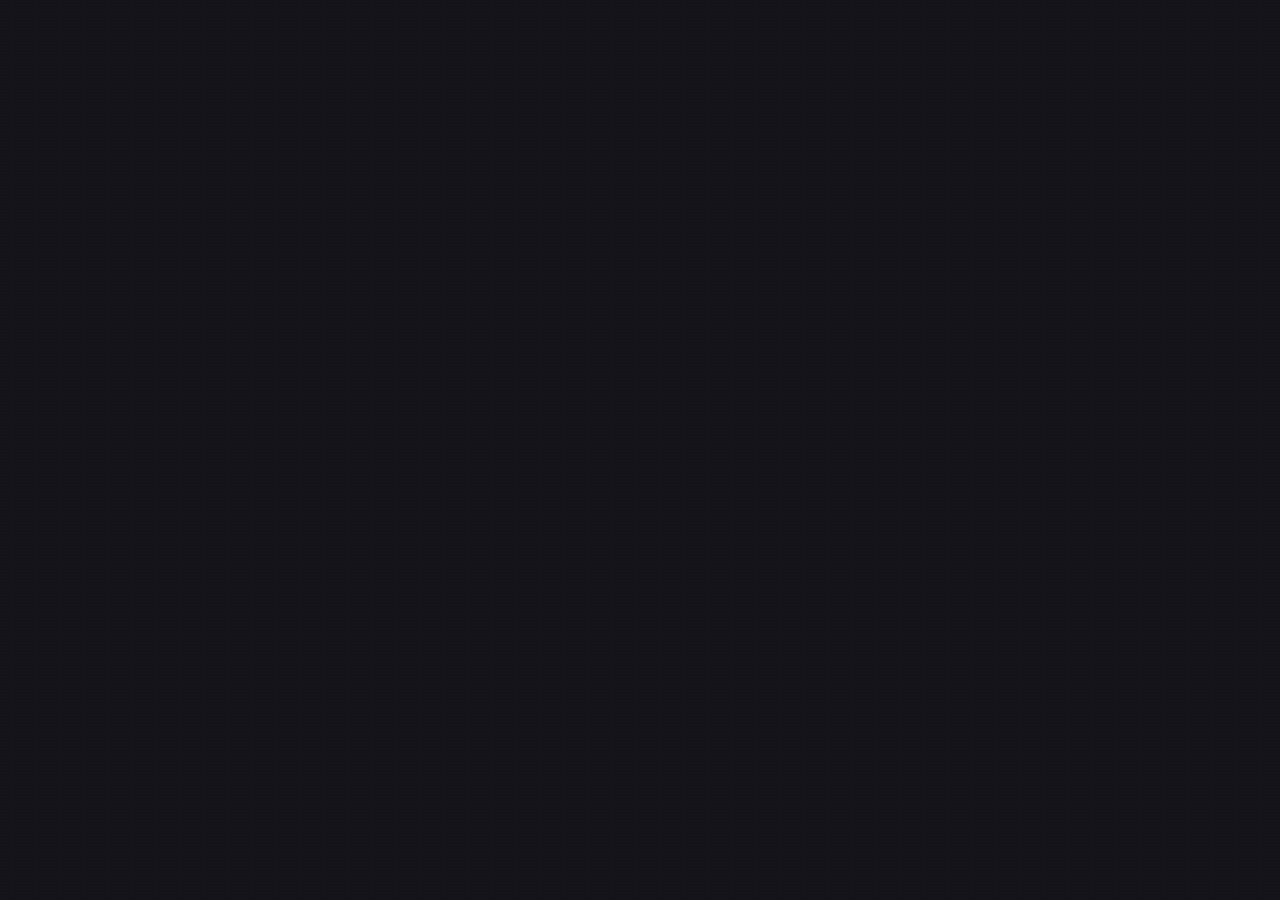
==== Roadmap.html @ 6fb36785 "Initial roadmap copy" ====
<!doctype html>
<html lang="en" data-theme="dark">
<head>
  <meta charset="utf-8" />
  <meta name="viewport" content="width=device-width, initial-scale=1" />
  <title>The Agent Engineer · Roadmap</title>

  <link rel="preconnect" href="https://fonts.googleapis.com" />
  <link rel="preconnect" href="https://fonts.gstatic.com" crossorigin />
  <link href="https://fonts.googleapis.com/css2?family=Inter+Tight:wght@300;400;500;600&family=Instrument+Serif:ital@0;1&family=JetBrains+Mono:wght@400;500&display=swap" rel="stylesheet" />

  <script>
    (() => {
      const theme = localStorage.getItem('roadmap-theme') || 'dark';
      document.documentElement.dataset.theme = theme;
    })();
  </script>
  <link rel="stylesheet" href="styles.css?v=4" />
</head>
<body>
  <div id="root"></div>

  <script src="https://unpkg.com/react@18.3.1/umd/react.development.js" integrity="sha384-hD6/rw4ppMLGNu3tX5cjIb+uRZ7UkRJ6BPkLpg4hAu/6onKUg4lLsHAs9EBPT82L" crossorigin="anonymous"></script>
  <script src="https://unpkg.com/react-dom@18.3.1/umd/react-dom.development.js" integrity="sha384-u6aeetuaXnQ38mYT8rp6sbXaQe3NL9t+IBXmnYxwkUI2Hw4bsp2Wvmx4yRQF1uAm" crossorigin="anonymous"></script>
  <script src="https://unpkg.com/@babel/standalone@7.29.0/babel.min.js" integrity="sha384-m08KidiNqLdpJqLq95G/LEi8Qvjl/xUYll3QILypMoQ65QorJ9Lvtp2RXYGBFj1y" crossorigin="anonymous"></script>

  <script src="data.js"></script>
  <script type="text/babel" src="app.jsx"></script>
</body>
</html>
---- styles.css ----
:root {
  --bg: #f4f1ec;
  --bg-elev: #ebe6dd;
  --bg-card: #ffffff;
  --bg-deep: #1a1814;
  --line: rgba(28, 24, 20, 0.10);
  --line-strong: rgba(28, 24, 20, 0.22);
  --fg: #1a1814;
  --fg-dim: rgba(26, 24, 20, 0.74);
  --fg-faint: rgba(26, 24, 20, 0.5);
  --accent: oklch(0.55 0.15 30);
  --c-teal-deep: #0d4c5c;
  --c-teal: #2da6b3;
  --c-purple: #6b4d80;
  --c-pink: #e85a7a;
  --c-amber: #d18a2a;
  --c-emerald: #5a8d76;
  --c-indigo: #3a4f7a;
  --c-rust: #c2533c;
  --c-mustard: #c89234;
  --grain-opacity: 0.025;
  --radius: 16px;
  --radius-lg: 22px;
  --ease: cubic-bezier(0.22, 1, 0.36, 1);
  --ease-out: cubic-bezier(0.16, 1, 0.3, 1);
}

[data-theme="dark"] {
  --bg: #14131a;
  --bg-elev: #1c1b25;
  --bg-card: #1e1d28;
  --bg-deep: #0a0910;
  --line: rgba(255, 255, 255, 0.10);
  --line-strong: rgba(255, 255, 255, 0.22);
  --fg: #f0ece4;
  --fg-dim: rgba(240, 236, 228, 0.78);
  --fg-faint: rgba(240, 236, 228, 0.52);
  --c-teal-deep: #166678;
  --c-teal: #3ec0cf;
  --c-purple: #8865a3;
  --c-pink: #ff6f8e;
  --c-amber: #e3a142;
  --c-emerald: #6fa68b;
  --c-indigo: #5772a8;
  --c-rust: #e0664c;
  --c-mustard: #dba84a;
  --grain-opacity: 0.04;
}

* { box-sizing: border-box; margin: 0; padding: 0; }

html {
  font-size: 17px;
  scroll-padding-top: 72px;
  transition: background 320ms var(--ease), color 320ms var(--ease);
}
@media (max-width: 700px) { html { font-size: 16px; scroll-padding-top: 56px; } }

html, body {
  background: var(--bg);
  color: var(--fg);
  font-family: 'Inter Tight', -apple-system, BlinkMacSystemFont, system-ui, sans-serif;
  -webkit-font-smoothing: antialiased;
  -moz-osx-font-smoothing: grayscale;
  line-height: 1.55;
}
body { overflow-x: clip; }

:where(button, a):focus-visible {
  outline: 2px solid var(--c-rust);
  outline-offset: 3px;
  border-radius: 4px;
}

.skip-link {
  position: absolute;
  top: -100px; left: 12px;
  background: var(--fg); color: var(--bg);
  padding: 10px 16px;
  border-radius: 8px;
  font-family: 'JetBrains Mono', monospace;
  font-size: 12px; letter-spacing: 0.12em; text-transform: uppercase;
  z-index: 1000;
  transition: top 200ms var(--ease);
  text-decoration: none;
}
.skip-link:focus { top: 12px; }

body::before {
  content: '';
  position: fixed; inset: 0;
  pointer-events: none;
  background-image: radial-gradient(rgba(255,255,255,var(--grain-opacity)) 1px, transparent 1px);
  background-size: 3px 3px;
  z-index: 1;
  opacity: 0.5;
  transform: translateZ(0);
}
[data-theme="light"] body::before {
  background-image: radial-gradient(rgba(26,24,20,0.025) 1px, transparent 1px);
}

::selection { background: var(--c-rust); color: #fff; }
.mono { font-family: 'JetBrains Mono', ui-monospace, monospace; }

/* ============ NAV ============ */
.nav {
  position: fixed; top: 0; left: 0; right: 0;
  padding: 18px 36px;
  display: flex; justify-content: space-between; align-items: center;
  z-index: 50;
  pointer-events: none;
  background: linear-gradient(180deg, color-mix(in srgb, var(--bg) 96%, transparent) 40%, color-mix(in srgb, var(--bg) 70%, transparent) 80%, transparent);
}
.nav > * { pointer-events: auto; }
.nav__brand {
  font-family: 'JetBrains Mono', monospace;
  font-size: 11px; letter-spacing: 0.18em; text-transform: uppercase;
  color: var(--fg-dim);
  display: flex; align-items: center; gap: 12px;
}
.nav__brand-mark {
  width: 26px; height: 26px;
  border-radius: 8px;
  background: linear-gradient(135deg, var(--c-rust), var(--c-amber), var(--c-purple));
  display: inline-flex; align-items: center; justify-content: center;
  color: #fff; font-weight: 600; font-size: 12px;
  font-family: 'Inter Tight', sans-serif; letter-spacing: 0;
}
.nav__brand b { color: var(--fg); font-weight: 600; }
.nav__right { display: flex; align-items: center; gap: 24px; }
.nav__meta {
  font-family: 'JetBrains Mono', monospace;
  font-size: 11px; letter-spacing: 0.12em;
  color: var(--fg-faint);
  display: flex; gap: 20px;
}
.nav__meta b { color: var(--fg-dim); font-weight: 600; }

/* Search trigger in nav */
.search-trigger {
  display: inline-flex; align-items: center; gap: 8px;
  height: 30px;
  padding: 0 8px 0 12px;
  background: var(--bg-elev);
  border: 1px solid var(--line-strong);
  border-radius: 999px;
  color: var(--fg-dim);
  font-family: 'Inter Tight', sans-serif;
  font-size: 12px;
  cursor: pointer;
  transition: border-color 200ms var(--ease), color 200ms var(--ease), background 200ms var(--ease);
}
.search-trigger svg { opacity: 0.8; }
.search-trigger kbd {
  font-family: 'JetBrains Mono', monospace;
  font-size: 10px;
  padding: 2px 6px;
  background: color-mix(in srgb, var(--fg) 8%, transparent);
  border: 1px solid var(--line);
  border-radius: 4px;
  color: var(--fg-dim);
}
@media (hover: hover) {
  .search-trigger:hover {
    color: var(--fg);
    border-color: color-mix(in srgb, var(--fg) 30%, transparent);
    background: var(--bg-card);
  }
}
@media (max-width: 700px) {
  .search-trigger { padding: 0 10px; gap: 0; height: 32px; }
  .search-trigger span, .search-trigger kbd { display: none; }
}

/* Theme toggle */
.theme-toggle {
  background: transparent; border: none; cursor: pointer;
  padding: 0;
}
.theme-toggle__track {
  display: inline-flex; align-items: center;
  width: 56px; height: 28px;
  background: var(--bg-elev);
  border: 1px solid var(--line-strong);
  border-radius: 999px;
  padding: 2px;
  transition: background 280ms var(--ease);
  position: relative;
}
.theme-toggle__thumb {
  width: 22px; height: 22px;
  border-radius: 50%;
  background: var(--c-rust);
  color: #fff;
  display: inline-flex; align-items: center; justify-content: center;
  font-size: 12px;
  transition: transform 360ms var(--ease), background 280ms var(--ease);
  box-shadow: 0 2px 6px rgba(0,0,0,0.18);
}
[data-theme="dark"] .theme-toggle__thumb {
  transform: translateX(28px);
  background: var(--c-amber);
}

/* ============ HERO ============ */
.hero {
  min-height: 100vh;
  padding: 120px 8vw 80px;
  display: flex; flex-direction: column; justify-content: center;
  position: relative; overflow: hidden;
}
.hero__eyebrow {
  font-family: 'JetBrains Mono', monospace;
  font-size: 12px; letter-spacing: 0.22em; text-transform: uppercase;
  color: var(--c-rust);
  display: inline-flex; align-items: center; gap: 14px;
  margin-bottom: 28px;
  padding: 8px 16px;
  border: 1px solid var(--c-rust);
  border-radius: 999px;
  background: color-mix(in srgb, var(--c-rust) 8%, transparent);
  width: max-content;
  opacity: 0; transform: translateY(20px);
  animation: rise 1s var(--ease-out) 0.1s forwards;
}
.hero__eyebrow-dot {
  width: 6px; height: 6px; border-radius: 50%;
  background: var(--c-rust);
  animation: pulse 2s ease-in-out infinite;
}
@keyframes pulse {
  0%, 100% { box-shadow: 0 0 0 0 color-mix(in srgb, var(--c-rust) 50%, transparent); }
  50% { box-shadow: 0 0 0 8px transparent; }
}
.hero__title {
  font-size: clamp(48px, 7.8vw, 116px);
  font-weight: 600;
  line-height: 0.98;
  letter-spacing: -0.045em;
  max-width: 20ch;
  opacity: 0; transform: translateY(28px);
  animation: rise 1.1s var(--ease-out) 0.2s forwards;
}
.hero__title em {
  font-style: italic;
  font-family: 'Instrument Serif', serif;
  font-weight: 400;
}
.hero__title-100x {
  display: inline-block;
  font-family: 'Instrument Serif', serif;
  font-style: italic; font-weight: 400;
  background: linear-gradient(120deg, var(--c-pink), var(--c-rust), var(--c-amber));
  -webkit-background-clip: text; background-clip: text;
  color: transparent;
}
.hero__sub {
  margin-top: 36px;
  max-width: 60ch;
  font-size: 19px; line-height: 1.55;
  color: var(--fg-dim);
  opacity: 0; transform: translateY(20px);
  animation: rise 1s var(--ease-out) 0.4s forwards;
}
.hero__sub em { font-style: italic; color: var(--fg); }
.hero__actions {
  margin-top: 34px;
  opacity: 0; transform: translateY(20px);
  animation: rise 1s var(--ease-out) 0.48s forwards;
}
.hero__cta {
  display: inline-flex;
  align-items: center;
  gap: 12px;
  padding: 15px 20px 15px 22px;
  border-radius: 999px;
  border: 1px solid color-mix(in srgb, var(--fg) 18%, transparent);
  background: var(--fg);
  color: var(--bg);
  font-family: 'JetBrains Mono', monospace;
  font-size: 11px;
  font-weight: 500;
  letter-spacing: 0.14em;
  text-transform: uppercase;
  cursor: pointer;
  transition: transform 280ms var(--ease), background 280ms var(--ease), color 280ms var(--ease), border-color 280ms var(--ease);
}
.hero__cta span {
  display: inline-flex;
  align-items: center;
  justify-content: center;
  width: 22px; height: 22px;
  border-radius: 50%;
  background: color-mix(in srgb, var(--bg) 14%, transparent);
  font-family: 'Inter Tight', sans-serif;
  font-size: 14px;
  letter-spacing: 0;
}
.hero__cta:focus-visible {
  outline: 2px solid var(--c-rust);
  outline-offset: 4px;
}
.hero__stats {
  margin-top: 56px;
  display: grid; grid-template-columns: repeat(4, auto);
  gap: 56px;
  opacity: 0; transform: translateY(20px);
  animation: rise 1s var(--ease-out) 0.55s forwards;
}
.hero__stat-num {
  font-size: 56px; font-weight: 400; letter-spacing: -0.03em;
  font-family: 'Instrument Serif', serif;
  background: linear-gradient(135deg, var(--c-rust), var(--c-amber));
  -webkit-background-clip: text; background-clip: text; color: transparent;
}
.hero__stat-label {
  margin-top: 4px;
  font-family: 'JetBrains Mono', monospace;
  font-size: 11px; letter-spacing: 0.16em; text-transform: uppercase;
  color: var(--fg-faint);
}

@keyframes rise { to { opacity: 1; transform: translateY(0); } }

.hero__blob,
.hero__blob-2,
.hero__blob-3 {
  position: absolute;
  pointer-events: none;
  z-index: 0;
  transform: translateZ(0);
  will-change: transform;
}
.hero__blob {
  width: 60vw; height: 60vw; max-width: 900px;
  right: -10vw; top: 0;
  background: radial-gradient(closest-side, color-mix(in srgb, var(--c-amber) 38%, transparent), transparent 70%);
}
.hero__blob-2 {
  width: 50vw; height: 50vw; max-width: 700px;
  left: -15vw; bottom: -10vh;
  background: radial-gradient(closest-side, color-mix(in srgb, var(--c-rust) 20%, transparent), transparent 70%);
}
.hero__blob-3 {
  width: 40vw; height: 40vw;
  right: 20vw; bottom: 0;
  background: radial-gradient(closest-side, color-mix(in srgb, var(--c-purple) 18%, transparent), transparent 70%);
}
.hero > *:not([class*="blob"]) { position: relative; z-index: 2; }

/* ============ AGENDA ============ */
.agenda {
  padding: 80px 8vw 120px;
  position: relative; z-index: 2;
  scroll-margin-top: 88px;
}
.agenda__head {
  display: flex; justify-content: space-between; align-items: end;
  margin-bottom: 48px;
  flex-wrap: wrap; gap: 24px;
}
.agenda__title {
  font-size: clamp(36px, 4.4vw, 56px);
  font-weight: 500;
  letter-spacing: -0.035em;
  line-height: 1.05;
}
.agenda__title em {
  font-family: 'Instrument Serif', serif;
  font-style: italic; font-weight: 400;
  color: var(--c-rust);
}
.agenda__sub {
  font-family: 'Instrument Serif', serif;
  font-size: 18px; font-style: italic;
  color: var(--fg-dim);
  max-width: 36ch; line-height: 1.5;
}

.agenda__grid {
  display: grid;
  gap: 16px;
}
.agenda__grid--phases { grid-template-columns: repeat(5, 1fr); }
.agenda__grid--projects { grid-template-columns: repeat(3, 1fr); }

.agenda__projects-head {
  margin: 56px 0 24px;
  display: flex; align-items: center; gap: 16px;
}
.agenda__projects-label {
  font-family: 'JetBrains Mono', monospace;
  font-size: 11px; letter-spacing: 0.2em; text-transform: uppercase;
  color: var(--c-rust);
}
.agenda__projects-line {
  flex: 1; height: 1px;
  background: linear-gradient(90deg, var(--c-rust), transparent);
}

.agenda__tile {
  background: var(--c-teal-deep);
  color: #fff;
  padding: 24px 22px 28px;
  border-radius: 16px;
  min-height: 200px;
  display: flex; flex-direction: column;
  position: relative; cursor: pointer;
  transition: transform 500ms var(--ease), box-shadow 500ms var(--ease);
  overflow: hidden;
  text-align: left;
  border: none;
  font-family: inherit;
  appearance: none;
}
.agenda__tile-glow {
  position: absolute; inset: 0;
  background: radial-gradient(circle at var(--mx, 50%) var(--my, 50%), rgba(255,255,255,0.18), transparent 50%);
  opacity: 0;
  transition: opacity 400ms var(--ease);
  pointer-events: none;
}
@media (hover: hover) {
  .agenda__tile:hover {
    transform: translateY(-8px) scale(1.02);
    box-shadow: 0 28px 60px -20px rgba(26,24,20,0.45);
  }
  .agenda__tile:hover .agenda__tile-glow { opacity: 1; }
  .agenda__tile:hover .agenda__tile-arrow { opacity: 1; transform: translate(0, 0); }
  .capstone:hover { transform: translateY(-4px); }
  .dock__node:hover {
    transform: translateY(-6px);
    background: color-mix(in srgb, var(--phase-color) 12%, var(--bg-card));
    box-shadow: 0 10px 24px -18px var(--phase-color), inset 0 0 0 1px color-mix(in srgb, var(--phase-color) 28%, transparent);
  }
  .dock__node:hover .dock__node-tooltip { opacity: 1; }
  .hero__cta:hover {
    transform: translateY(-3px);
    background: var(--c-rust); color: #fff; border-color: var(--c-rust);
  }
  .instructor__social:hover {
    transform: translateY(-3px);
    background: var(--fg); color: var(--bg); border-color: var(--fg);
  }
}
.agenda__tile:focus-visible {
  outline: 2px solid #fff;
  outline-offset: 4px;
  box-shadow: 0 0 0 5px color-mix(in srgb, var(--fg) 26%, transparent);
}
.agenda__tile-num {
  font-family: 'Inter Tight', sans-serif;
  font-size: 32px;
  font-weight: 300;
  letter-spacing: -0.02em;
  opacity: 0.9;
  margin-bottom: auto;
}
.agenda__tile-title {
  font-size: 16px;
  font-weight: 500;
  line-height: 1.3;
  letter-spacing: -0.01em;
  margin-top: 32px;
  position: relative; z-index: 1;
}
.agenda__tile-weeks {
  font-family: 'JetBrains Mono', monospace;
  font-size: 11px; letter-spacing: 0.1em;
  opacity: 0.85;
  margin-top: 10px;
  position: relative; z-index: 1;
}
.agenda__tile-arrow {
  position: absolute; top: 22px; right: 22px;
  font-size: 18px;
  opacity: 0;
  transform: translate(-6px, 6px);
  transition: opacity 360ms var(--ease), transform 360ms var(--ease);
}
.agenda__tile.is-capstone {
  background: var(--c-pink);
  border: none;
  color: #fff;
  min-height: 180px;
}
.agenda__tile.is-capstone[data-color="mustard"] { background: var(--c-mustard); }
.agenda__tile.is-capstone[data-color="teal-deep"] { background: var(--c-teal-deep); }
.agenda__tile-cap-label {
  font-family: 'JetBrains Mono', monospace;
  font-size: 10px; letter-spacing: 0.18em; text-transform: uppercase;
  color: #fff;
  background: rgba(0,0,0,0.22);
  padding: 4px 10px;
  border-radius: 4px;
  align-self: flex-start;
  margin-bottom: auto;
}
.agenda__tile.is-capstone .agenda__tile-domain {
  font-family: 'Instrument Serif', serif;
  font-style: italic;
  font-size: 13px;
  color: rgba(255,255,255,0.78);
  margin-top: 6px;
  line-height: 1.4;
  position: relative; z-index: 1;
}
.agenda__tile[data-color="teal-deep"] { background: var(--c-teal-deep); }
.agenda__tile[data-color="teal"] { background: var(--c-teal); }
.agenda__tile[data-color="purple"] { background: var(--c-purple); }
.agenda__tile[data-color="pink"] { background: var(--c-pink); }
.agenda__tile[data-color="amber"] { background: var(--c-amber); }
.agenda__tile[data-color="emerald"] { background: var(--c-emerald); }
.agenda__tile[data-color="indigo"] { background: var(--c-indigo); }
.agenda__tile[data-color="rust"] { background: var(--c-rust); }
.agenda__tile[data-color="mustard"] { background: var(--c-mustard); }

/* ============ INSTRUCTOR ============ */
.instructor { padding: 0 8vw 100px; position: relative; z-index: 2; }
.instructor__card {
  display: grid;
  grid-template-columns: 280px 1fr auto;
  gap: 48px; align-items: center;
  padding: 40px;
  background: var(--bg-card);
  border-radius: var(--radius-lg);
  border: 1px solid var(--line);
  box-shadow: 0 24px 60px -30px rgba(0,0,0,0.18);
  position: relative; overflow: hidden;
}
.instructor__card::before {
  content: ''; position: absolute; left: 0; top: 0; bottom: 0; width: 6px;
  background: linear-gradient(to bottom, var(--c-rust), var(--c-amber), var(--c-purple), var(--c-teal));
}
.instructor__photo {
  width: 252px; height: 448px; border-radius: 14px;
  position: relative; overflow: hidden;
  background: var(--bg-elev);
  box-shadow: 0 18px 36px -24px rgba(0,0,0,0.5);
}
.instructor__photo img {
  width: 100%; height: 100%;
  object-fit: contain;
  object-position: center;
  display: block;
}
.instructor__label {
  font-family: 'JetBrains Mono', monospace;
  font-size: 10px; letter-spacing: 0.2em; text-transform: uppercase;
  color: var(--c-rust);
  margin-bottom: 12px;
  display: flex; align-items: center; gap: 10px;
}
.instructor__label::before { content: ''; width: 24px; height: 1px; background: var(--c-rust); }
.instructor__name {
  font-size: 36px; font-weight: 500; letter-spacing: -0.025em;
  margin-bottom: 6px;
}
.instructor__role {
  font-family: 'Instrument Serif', serif; font-style: italic;
  font-size: 18px; color: var(--fg-dim); margin-bottom: 16px;
}
.instructor__bio { font-size: 16px; line-height: 1.65; color: var(--fg-dim); max-width: 62ch; }
.instructor__bio span {
  color: var(--fg);
  font-weight: 500;
  background: linear-gradient(120deg, color-mix(in srgb, var(--c-pink) 24%, transparent), color-mix(in srgb, var(--c-amber) 20%, transparent));
  border-radius: 5px;
  padding: 0 4px;
  box-decoration-break: clone;
  -webkit-box-decoration-break: clone;
}
.instructor__chips { display: flex; flex-wrap: wrap; gap: 6px; margin-top: 18px; }
.instructor__chip {
  font-family: 'JetBrains Mono', monospace;
  font-size: 10px; padding: 5px 11px;
  border-radius: 999px; border: 1px solid var(--line-strong);
  color: var(--fg-dim); background: var(--bg);
}
.instructor__cta {
  display: flex;
  flex-direction: column;
  align-items: flex-end;
  gap: 12px;
  min-width: 156px;
}
.instructor__connect-label {
  font-family: 'JetBrains Mono', monospace;
  font-size: 10px;
  letter-spacing: 0.18em;
  text-transform: uppercase;
  color: var(--fg-faint);
  white-space: nowrap;
}
.instructor__socials {
  display: flex;
  gap: 10px;
}
.instructor__social {
  width: 44px; height: 44px;
  border-radius: 999px;
  display: inline-flex;
  align-items: center;
  justify-content: center;
  color: var(--fg);
  background: var(--bg);
  border: 1px solid var(--line-strong);
  text-decoration: none;
  transition: transform 280ms var(--ease), background 280ms var(--ease), color 280ms var(--ease), border-color 280ms var(--ease);
}
.instructor__social svg {
  width: 20px; height: 20px;
  fill: currentColor;
}
.instructor__social:focus-visible {
  outline: 2px solid var(--c-rust);
  outline-offset: 3px;
}

/* ============ DOCK ============ */
.dock {
  position: fixed;
  left: 50%; bottom: 34px;
  transform: translateX(-50%) translateY(140%);
  z-index: 60;
  width: min(76vw, 920px);
  padding: 0;
  display: flex; align-items: center; justify-content: space-between; gap: 8px;
  transition: transform 600ms var(--ease);
}
.dock.visible { transform: translateX(-50%) translateY(0); }
.dock__progress {
  position: absolute;
  left: 22px; right: 22px; top: 50%;
  height: 2px;
  background: color-mix(in srgb, var(--fg) 18%, transparent);
  border-radius: 2px;
  transform: translateY(-50%);
  z-index: 0;
  pointer-events: none;
}
.dock__progress-fill {
  height: 100%;
  background: linear-gradient(90deg, var(--c-rust), var(--c-amber), var(--c-purple));
  width: 0%;
  border-radius: inherit;
  will-change: width;
}
.dock__progress-dot {
  position: absolute;
  top: 50%;
  width: 12px; height: 12px;
  border-radius: 50%;
  background: var(--c-amber);
  box-shadow: 0 0 0 5px color-mix(in srgb, var(--c-amber) 20%, transparent), 0 0 22px color-mix(in srgb, var(--c-amber) 60%, transparent);
  transform: translate(-50%, -50%);
  will-change: left;
}
.dock__node {
  position: relative;
  width: 46px; height: 46px;
  border-radius: 50%;
  border: 1px solid color-mix(in srgb, currentColor 36%, transparent);
  cursor: pointer;
  display: flex; align-items: center; justify-content: center;
  font-family: 'JetBrains Mono', monospace;
  font-size: 11px; font-weight: 600;
  color: var(--phase-color, var(--c-teal-deep));
  transition: transform 320ms var(--ease), color 320ms var(--ease), background 320ms var(--ease), box-shadow 320ms var(--ease), opacity 320ms var(--ease);
  flex-shrink: 0;
  background: color-mix(in srgb, var(--bg-card) 88%, transparent);
  box-shadow: inset 0 0 0 1px color-mix(in srgb, var(--bg-card) 40%, transparent);
  z-index: 1;
}
.dock__node[data-color="teal-deep"] { --phase-color: var(--c-teal-deep); }
.dock__node[data-color="teal"] { --phase-color: var(--c-teal); }
.dock__node[data-color="purple"] { --phase-color: var(--c-purple); }
.dock__node[data-color="pink"] { --phase-color: var(--c-pink); }
.dock__node[data-color="amber"] { --phase-color: var(--c-amber); }
.dock__node[data-color="emerald"] { --phase-color: var(--c-emerald); }
.dock__node[data-color="indigo"] { --phase-color: var(--c-indigo); }
.dock__node[data-color="rust"] { --phase-color: var(--c-rust); }
.dock__node[data-color="mustard"] { --phase-color: var(--c-mustard); }

.dock__node.active {
  color: #fff;
  background: var(--phase-color);
  transform: translateY(-8px) scale(1.12);
  box-shadow: 0 18px 34px -18px var(--phase-color), 0 0 0 5px color-mix(in srgb, var(--phase-color) 18%, transparent);
  border-color: transparent;
}
.dock__node.passed {
  opacity: 0.62;
  background: color-mix(in srgb, var(--phase-color) 10%, var(--bg-card));
}
.dock__node-tooltip {
  position: absolute; bottom: calc(100% + 12px);
  left: 50%; transform: translateX(-50%);
  background: var(--fg); color: var(--bg);
  font-family: 'Inter Tight', sans-serif;
  font-size: 11px; font-weight: 500;
  padding: 6px 10px;
  border-radius: 8px;
  white-space: nowrap;
  pointer-events: none;
  opacity: 0;
  transition: opacity 200ms var(--ease);
  letter-spacing: 0;
}
.dock__node-tooltip::after {
  content: ''; position: absolute;
  top: 100%; left: 50%; transform: translateX(-50%);
  border: 4px solid transparent;
  border-top-color: var(--fg);
}

/* ============ PHASES ============ */
.phases { padding: 0 8vw 12vh; position: relative; z-index: 2; }
.phase {
  padding: 9vh 0 9vh;
  border-top: 1px solid var(--line);
  position: relative;
  display: grid;
  grid-template-columns: minmax(280px, 340px) 1fr;
  gap: 80px;
  scroll-margin-top: 56px;
  content-visibility: auto;
  contain-intrinsic-size: 1px 900px;
}
.phase:first-of-type { border-top: none; padding-top: 6vh; }
.phase__index {
  position: sticky; top: 88px;
  align-self: start; height: max-content;
  padding-top: 4px;
  contain: layout style;
}
.phase__num-prefix {
  display: inline-block;
  font-family: 'JetBrains Mono', monospace;
  font-size: 11px; letter-spacing: 0.22em; text-transform: uppercase;
  color: #fff; background: var(--c-rust);
  padding: 5px 10px; border-radius: 4px;
  margin-bottom: 14px;
}
.phase__num-prefix[data-color="teal-deep"] { background: var(--c-teal-deep); }
.phase__num-prefix[data-color="teal"] { background: var(--c-teal); }
.phase__num-prefix[data-color="purple"] { background: var(--c-purple); }
.phase__num-prefix[data-color="pink"] { background: var(--c-pink); }
.phase__num-prefix[data-color="amber"] { background: var(--c-amber); }
.phase__num-prefix[data-color="emerald"] { background: var(--c-emerald); }
.phase__num-prefix[data-color="indigo"] { background: var(--c-indigo); }
.phase__num-prefix[data-color="rust"] { background: var(--c-rust); }
.phase__num-prefix[data-color="mustard"] { background: var(--c-mustard); }

.phase__num {
  font-family: 'Inter Tight', sans-serif;
  font-weight: 200;
  font-size: 96px; line-height: 1;
  letter-spacing: -0.05em;
  color: var(--fg);
  display: block;
  font-feature-settings: 'tnum';
}
.phase__num-bar {
  width: 56px; height: 3px;
  border-radius: 3px;
  background: var(--c-rust);
  margin-top: 20px;
}
.phase__num-bar[data-color="teal-deep"] { background: var(--c-teal-deep); }
.phase__num-bar[data-color="teal"] { background: var(--c-teal); }
.phase__num-bar[data-color="purple"] { background: var(--c-purple); }
.phase__num-bar[data-color="pink"] { background: var(--c-pink); }
.phase__num-bar[data-color="amber"] { background: var(--c-amber); }
.phase__num-bar[data-color="emerald"] { background: var(--c-emerald); }
.phase__num-bar[data-color="indigo"] { background: var(--c-indigo); }
.phase__num-bar[data-color="rust"] { background: var(--c-rust); }
.phase__num-bar[data-color="mustard"] { background: var(--c-mustard); }

.phase__weeks-block {
  margin-top: 28px;
  padding: 22px 22px 20px;
  background: var(--bg-card);
  border: 1px solid var(--line);
  border-radius: 12px;
  border-left: 4px solid var(--c-rust);
}
.phase__weeks-block[data-color="teal-deep"] { border-left-color: var(--c-teal-deep); }
.phase__weeks-block[data-color="teal"] { border-left-color: var(--c-teal); }
.phase__weeks-block[data-color="purple"] { border-left-color: var(--c-purple); }
.phase__weeks-block[data-color="pink"] { border-left-color: var(--c-pink); }
.phase__weeks-block[data-color="amber"] { border-left-color: var(--c-amber); }
.phase__weeks-block[data-color="emerald"] { border-left-color: var(--c-emerald); }
.phase__weeks-block[data-color="indigo"] { border-left-color: var(--c-indigo); }
.phase__weeks-block[data-color="rust"] { border-left-color: var(--c-rust); }
.phase__weeks-block[data-color="mustard"] { border-left-color: var(--c-mustard); }

.phase__weeks-label {
  font-family: 'JetBrains Mono', monospace;
  font-size: 10px; letter-spacing: 0.18em; text-transform: uppercase;
  color: var(--fg-faint); margin-bottom: 6px;
}
.phase__weeks {
  font-family: 'Inter Tight', sans-serif;
  font-size: 34px; font-weight: 500;
  letter-spacing: -0.02em;
  color: var(--fg); line-height: 1.1;
}
.phase__weeks-detail {
  margin-top: 4px;
  font-family: 'Instrument Serif', serif;
  font-style: italic;
  font-size: 14px; color: var(--fg-dim);
}
.phase__diff {
  margin-top: 20px;
  padding-top: 16px;
  border-top: 1px solid var(--line);
  font-family: 'JetBrains Mono', monospace;
  font-size: 11px; letter-spacing: 0.14em; text-transform: uppercase;
  color: var(--fg-faint);
  display: grid;
  grid-template-columns: 1fr auto;
  align-items: center;
  gap: 10px 14px;
}
.phase__diff-score {
  color: var(--fg);
  font-size: 12px;
  letter-spacing: 0.08em;
}
.phase__diff-dots {
  grid-column: 1 / -1;
  display: inline-flex;
  gap: 7px;
}
.phase__diff-dot {
  width: 9px; height: 9px; border-radius: 50%;
  background: var(--line-strong);
}
.phase__diff-dot.on { background: var(--c-amber); }
.phase__diff-note {
  grid-column: 1 / -1;
  margin-top: 8px;
  font-family: 'Instrument Serif', serif;
  font-style: italic;
  font-size: 13px;
  color: var(--fg-dim);
  letter-spacing: 0;
  text-transform: none;
  line-height: 1.4;
}

.phase__capstone-pill {
  display: inline-flex; align-items: center; gap: 8px;
  margin-top: 22px; padding: 8px 14px;
  background: var(--c-pink); color: #fff;
  border-radius: 6px;
  font-family: 'JetBrains Mono', monospace;
  font-size: 10px; letter-spacing: 0.18em; text-transform: uppercase;
  font-weight: 500;
}
.phase__capstone-pill::before { content: '◆'; font-size: 8px; }

.phase__body { padding-top: 8px; min-width: 0; }
.phase__title {
  font-size: clamp(36px, 4.6vw, 60px);
  font-weight: 500;
  line-height: 1.05;
  letter-spacing: -0.035em;
  max-width: 16ch; color: var(--fg);
}
.phase__title-accent {
  display: inline-block;
  width: 12px; height: 12px;
  border-radius: 50%;
  background: var(--c-rust);
  margin-right: 14px;
  vertical-align: middle;
}
.phase__title-accent[data-color="teal-deep"] { background: var(--c-teal-deep); }
.phase__title-accent[data-color="teal"] { background: var(--c-teal); }
.phase__title-accent[data-color="purple"] { background: var(--c-purple); }
.phase__title-accent[data-color="pink"] { background: var(--c-pink); }
.phase__title-accent[data-color="amber"] { background: var(--c-amber); }
.phase__title-accent[data-color="emerald"] { background: var(--c-emerald); }
.phase__title-accent[data-color="indigo"] { background: var(--c-indigo); }
.phase__title-accent[data-color="rust"] { background: var(--c-rust); }
.phase__title-accent[data-color="mustard"] { background: var(--c-mustard); }

.phase__summary {
  margin-top: 24px;
  font-size: 18px; line-height: 1.55;
  color: var(--fg-dim); max-width: 56ch;
}

/* ============ TABBOX ============ */
.tabbox {
  margin-top: 48px;
  background: var(--bg-card);
  border: 1px solid var(--line);
  border-radius: var(--radius-lg);
  overflow: hidden;
  display: grid;
  grid-template-columns: 280px 1fr;
  min-height: 460px;
  box-shadow: 0 24px 60px -30px rgba(0,0,0,0.16);
}
.tabbox__tabs {
  background: var(--bg-elev);
  border-right: 1px solid var(--line);
  padding: 16px 0;
  display: flex; flex-direction: column;
}
.tabbox__tab {
  background: transparent; border: none;
  text-align: left; padding: 14px 22px;
  cursor: pointer;
  display: flex; align-items: center; gap: 12px;
  color: var(--fg-dim);
  transition: all 280ms var(--ease);
  position: relative;
  border-left: 3px solid transparent;
  font-family: inherit;
}
.tabbox__tab:hover { color: var(--fg); background: color-mix(in srgb, var(--fg) 4%, transparent); }
.tabbox__tab.active {
  color: var(--fg); background: var(--bg-card);
  border-left-color: var(--c-rust);
}
.tabbox__tab.active .tabbox__tab-num { color: var(--c-rust); }
.tabbox__tab-num {
  font-family: 'JetBrains Mono', monospace;
  font-size: 11px; font-weight: 500;
  color: var(--fg-faint);
  flex-shrink: 0; width: 28px;
  transition: color 280ms var(--ease);
}
.tabbox__tab-title { font-size: 15px; line-height: 1.35; font-weight: 450; }
.tabbox__tab.active .tabbox__tab-title { font-weight: 500; }

.tabbox__panel {
  padding: 36px 40px 40px;
  display: flex; flex-direction: column;
  position: relative; overflow: hidden;
}
.tabbox__panel-num {
  font-family: 'JetBrains Mono', monospace;
  font-size: 11px; letter-spacing: 0.18em; text-transform: uppercase;
  color: var(--c-rust); margin-bottom: 12px;
}
.tabbox__panel-title {
  font-size: 30px; font-weight: 500;
  letter-spacing: -0.025em; line-height: 1.15;
  color: var(--fg); margin-bottom: 28px;
  max-width: 32ch;
}
.tabbox__items {
  list-style: none;
  display: flex; flex-direction: column;
  border-top: 1px solid var(--line);
}
.tabbox__item {
  padding: 14px 0;
  font-size: 16px; line-height: 1.6;
  color: var(--fg-dim);
  border-bottom: 1px solid var(--line);
  display: grid;
  grid-template-columns: 28px 1fr;
  gap: 14px; align-items: baseline;
}
.tabbox__item-marker {
  font-family: 'JetBrains Mono', monospace;
  font-size: 10px; color: var(--c-amber); font-weight: 600;
}
.tabbox__panel-content { animation: panelIn 420ms var(--ease-out); }
@keyframes panelIn {
  from { opacity: 0; transform: translateY(6px); }
  to { opacity: 1; transform: translateY(0); }
}

/* end state */
.phase__endstate {
  margin-top: 36px; padding: 28px 32px;
  background: color-mix(in srgb, var(--c-amber) 10%, var(--bg-card));
  border: 1px solid var(--line);
  border-radius: var(--radius);
  position: relative; overflow: hidden;
}
.phase__endstate::before {
  content: ''; position: absolute;
  left: 0; top: 0; bottom: 0; width: 4px;
  background: linear-gradient(to bottom, var(--c-rust), var(--c-amber));
}
.phase__endstate-label {
  font-family: 'JetBrains Mono', monospace;
  font-size: 10px; letter-spacing: 0.18em; text-transform: uppercase;
  color: var(--c-rust);
  margin-bottom: 12px;
  display: flex; align-items: center; gap: 10px;
}
.phase__endstate-label::after { content: '→'; }
.phase__endstate-text {
  font-size: 19px; line-height: 1.5;
  color: var(--fg);
  font-style: italic;
  font-family: 'Instrument Serif', serif;
}

/* ============ CAPSTONES ============ */
.capstones {
  padding: 16vh 8vw 8vh;
  border-top: 1px solid var(--line);
  position: relative; z-index: 2;
}
.capstones__eyebrow {
  font-family: 'JetBrains Mono', monospace;
  font-size: 12px; letter-spacing: 0.2em; text-transform: uppercase;
  color: var(--c-rust);
  display: flex; align-items: center; gap: 14px;
  margin-bottom: 28px;
}
.capstones__eyebrow::before { content: '◆'; font-size: 10px; }
.capstones__title {
  font-size: clamp(44px, 6.4vw, 88px);
  font-weight: 500; line-height: 1.0;
  letter-spacing: -0.04em; max-width: 16ch;
}
.capstones__title em {
  font-family: 'Instrument Serif', serif;
  font-style: italic; font-weight: 400;
  color: var(--c-rust);
}
.capstones__intro {
  margin-top: 24px; max-width: 60ch;
  font-size: 18px; line-height: 1.55;
  color: var(--fg-dim);
}
.capstone-grid {
  margin-top: 72px;
  display: flex; flex-direction: column; gap: 16px;
}
.capstone {
  background: var(--bg-card);
  padding: 44px 40px;
  display: grid;
  grid-template-columns: 1fr 1.4fr;
  gap: 48px;
  border-radius: var(--radius-lg);
  border: 1px solid var(--line);
  box-shadow: 0 24px 60px -30px rgba(0,0,0,0.18);
  transition: transform 400ms var(--ease);
  position: relative; overflow: hidden;
  scroll-margin-top: 96px;
}
.capstone::before { content: ''; position: absolute; left: 0; top: 0; bottom: 0; width: 6px; }
.capstone:nth-child(1)::before { background: var(--c-pink); }
.capstone:nth-child(2)::before { background: var(--c-mustard); }
.capstone:nth-child(3)::before { background: var(--c-teal-deep); }
.capstone__left { display: flex; flex-direction: column; gap: 16px; }
.capstone__num {
  font-family: 'JetBrains Mono', monospace;
  font-size: 11px; letter-spacing: 0.18em;
  padding: 5px 11px; border-radius: 4px;
  color: #fff; align-self: flex-start;
}
.capstone:nth-child(1) .capstone__num { background: var(--c-pink); }
.capstone:nth-child(2) .capstone__num { background: var(--c-mustard); }
.capstone:nth-child(3) .capstone__num { background: var(--c-teal-deep); }
.capstone__title { font-size: 26px; font-weight: 500; letter-spacing: -0.02em; line-height: 1.2; }
.capstone__phase {
  font-family: 'JetBrains Mono', monospace;
  font-size: 11px; letter-spacing: 0.1em; color: var(--fg-faint);
}
.capstone__domain { font-size: 14px; color: var(--fg-dim); font-style: italic; }
.capstone__stack { margin-top: auto; display: flex; flex-wrap: wrap; gap: 6px; }
.capstone__stack-pill {
  font-family: 'JetBrains Mono', monospace;
  font-size: 10px; padding: 4px 10px;
  border: 1px solid var(--line-strong);
  border-radius: 999px;
  color: var(--fg-dim); background: var(--bg);
}
.capstone__build { display: flex; flex-direction: column; }
.capstone__build-label {
  font-family: 'JetBrains Mono', monospace;
  font-size: 10px; letter-spacing: 0.18em; text-transform: uppercase;
  color: var(--fg-faint); margin-bottom: 16px;
}
.capstone__build-item {
  padding: 12px 0;
  border-top: 1px solid var(--line);
  font-size: 16px; line-height: 1.55; color: var(--fg-dim);
  display: flex; gap: 14px;
}
.capstone__build-item:first-of-type { border-top: none; }
.capstone__build-num {
  font-family: 'JetBrains Mono', monospace;
  font-size: 10px; color: var(--c-amber);
  flex-shrink: 0; padding-top: 4px; font-weight: 600;
}
.capstone__proves {
  margin-top: 20px; padding-top: 20px;
  border-top: 1px solid var(--line);
  font-size: 16px; line-height: 1.5;
  color: var(--fg);
  font-family: 'Instrument Serif', serif;
  font-style: italic;
}
.capstone__proves-label {
  font-family: 'JetBrains Mono', monospace;
  font-style: normal;
  font-size: 10px; letter-spacing: 0.18em; text-transform: uppercase;
  color: var(--c-rust); margin-right: 10px;
}

.footer {
  padding: 12vh 8vw 120px;
  border-top: 1px solid var(--line);
  text-align: center;
  position: relative; z-index: 2;
}
.footer__title {
  font-size: clamp(40px, 6vw, 88px);
  font-weight: 400;
  font-family: 'Instrument Serif', serif;
  letter-spacing: -0.03em; line-height: 1.05;
  max-width: 18ch; margin: 0 auto;
}
.footer__title em {
  background: linear-gradient(120deg, var(--c-rust), var(--c-amber), var(--c-purple));
  -webkit-background-clip: text; background-clip: text;
  color: transparent;
}
.footer__meta {
  margin-top: 60px;
  font-family: 'JetBrains Mono', monospace;
  font-size: 11px; letter-spacing: 0.16em; text-transform: uppercase;
  color: var(--fg-faint);
}

.reveal { opacity: 0; transform: translateY(40px); transition: opacity 1.1s var(--ease-out), transform 1.1s var(--ease-out); }
.reveal.in-view { opacity: 1; transform: translateY(0); }

/* ============ SCROLL-DRIVEN ANIMATIONS (progressive enhancement) ============
   These run only in modern browsers (Chromium 115+, Safari 26+).
   Older browsers ignore the @supports block entirely — no JS, no jank. */
@supports (animation-timeline: view()) {
  /* Phase body slides up + fades in as it enters the viewport */
  .phase__body {
    animation: scrollFadeRise linear both;
    animation-timeline: view();
    animation-range: entry 0% entry 70%;
  }
  /* Sticky index column scales in subtly */
  .phase__index {
    animation: scrollSoftIn linear both;
    animation-timeline: view();
    animation-range: entry 0% entry 60%;
  }
  /* Big phase number parallaxes against the body for depth */
  .phase__num {
    animation: scrollParallax linear both;
    animation-timeline: view();
    animation-range: entry 0% exit 100%;
  }
  /* Capstones rise as they enter */
  .capstone {
    animation: scrollFadeRise linear both;
    animation-timeline: view();
    animation-range: entry 0% entry 60%;
  }
  /* Tabbox softly scales in */
  .tabbox {
    animation: scrollSoftIn linear both;
    animation-timeline: view();
    animation-range: entry 0% entry 65%;
  }
  /* Endstate slides in last */
  .phase__endstate {
    animation: scrollFadeRise linear both;
    animation-timeline: view();
    animation-range: entry 0% entry 80%;
  }
  /* Hero blobs drift slowly as the user scrolls past the hero */
  .hero__blob {
    animation: blobDriftA linear both;
    animation-timeline: scroll(root);
    animation-range: 0 100vh;
  }
  .hero__blob-2 {
    animation: blobDriftB linear both;
    animation-timeline: scroll(root);
    animation-range: 0 100vh;
  }
  .hero__blob-3 {
    animation: blobDriftC linear both;
    animation-timeline: scroll(root);
    animation-range: 0 100vh;
  }
  /* Hero content gently fades as you scroll past it */
  .hero__title, .hero__sub, .hero__stats, .hero__actions {
    animation: heroFadeOut linear both;
    animation-timeline: view();
    animation-range: exit 0% exit 80%;
  }
}

@keyframes scrollFadeRise {
  from { opacity: 0; transform: translateY(48px); }
  to { opacity: 1; transform: none; }
}
@keyframes scrollSoftIn {
  from { opacity: 0; transform: translateY(24px) scale(0.985); }
  to { opacity: 1; transform: none; }
}
@keyframes scrollParallax {
  from { transform: translateY(40px); }
  to { transform: translateY(-40px); }
}
@keyframes blobDriftA {
  from { transform: translate3d(0, 0, 0) scale(1); }
  to { transform: translate3d(-4vw, 30vh, 0) scale(1.08); }
}
@keyframes blobDriftB {
  from { transform: translate3d(0, 0, 0) scale(1); }
  to { transform: translate3d(6vw, -20vh, 0) scale(1.05); }
}
@keyframes blobDriftC {
  from { transform: translate3d(0, 0, 0) scale(1); }
  to { transform: translate3d(-3vw, -15vh, 0) scale(0.92); }
}
@keyframes heroFadeOut {
  from { opacity: 1; transform: none; }
  to { opacity: 0.15; transform: translateY(-40px); }
}

/* Mobile: opt out of all scroll-driven animations to keep it lightweight */
@media (max-width: 700px) {
  @supports (animation-timeline: view()) {
    .phase__body, .phase__index, .phase__num, .capstone, .tabbox,
    .phase__endstate, .hero__blob, .hero__blob-2, .hero__blob-3,
    .hero__title, .hero__sub, .hero__stats, .hero__actions {
      animation: none;
    }
  }
}

@media (max-width: 1100px) {
  .agenda__grid--phases { grid-template-columns: repeat(3, 1fr); }
  .tabbox { grid-template-columns: 240px 1fr; }
  .instructor__card { grid-template-columns: 252px 1fr; }
  .instructor__cta { grid-column: 1 / -1; flex-direction: row; align-items: center; justify-content: flex-end; }
}
@media (max-width: 900px) {
  .nav { padding: 14px 22px; }
  .hero__blob, .hero__blob-2, .hero__blob-3 { filter: blur(50px); opacity: 0.6; }
}

@media (max-width: 700px) {
  html, body { scroll-behavior: auto; }
  html { transition: none; }
  body::before { display: none; }
  .hero__eyebrow-dot { animation: none; }
  .hero__eyebrow,
  .hero__title,
  .hero__sub,
  .hero__actions,
  .hero__stats {
    animation: none !important;
    opacity: 1 !important;
    transform: none !important;
  }
  .agenda__grid--phases { grid-template-columns: repeat(2, 1fr); }
  .agenda__grid--projects { grid-template-columns: 1fr; }
  .hero {
    min-height: auto;
    padding: 92px 6vw 54px;
  }
  .hero__blob,
  .hero__blob-2,
  .hero__blob-3 {
    display: none;
  }
  .hero__eyebrow {
    width: auto;
    max-width: 100%;
    font-size: 10px;
    letter-spacing: 0.14em;
    line-height: 1.4;
    margin-bottom: 22px;
  }
  .hero__title {
    font-size: clamp(42px, 14vw, 64px);
    line-height: 1;
    letter-spacing: -0.04em;
    max-width: 11ch;
  }
  .hero__sub {
    margin-top: 26px;
    font-size: 16px;
    line-height: 1.5;
  }
  .hero__actions { margin-top: 26px; }
  .hero__cta {
    width: 100%;
    justify-content: space-between;
    padding: 14px 16px 14px 18px;
    letter-spacing: 0.1em;
  }
  .hero__stats {
    margin-top: 38px;
    grid-template-columns: repeat(2, minmax(0, 1fr));
    gap: 24px;
  }
  .hero__stat-num { font-size: 44px; }
  .reveal {
    opacity: 1;
    transform: none;
    transition: none;
  }
  .agenda { padding-top: 54px; padding-bottom: 74px; }
  .agenda__head { margin-bottom: 32px; }
  .agenda__tile {
    min-height: 156px;
    border-radius: 12px;
    padding: 18px 16px 20px;
    transition: none;
  }
  .agenda__tile:hover,
  .agenda__tile:focus-visible {
    transform: none;
  }
  .agenda__tile-title { font-size: 15px; margin-top: 24px; }
  .agenda__projects-head { margin: 38px 0 18px; }
  .instructor__card {
    padding: 28px 22px;
    gap: 26px;
    border-radius: 16px;
  }
  .phase {
    grid-template-columns: 1fr;
    gap: 24px;
    padding: 56px 0 48px;
    scroll-margin-top: 16px;
  }
  .phase:first-of-type { padding-top: 32px; }
  .tabbox { box-shadow: none; }
  .tabbox__panel-content { animation: none; }
  .phase__index { position: static; }
  .phase__num { font-size: 72px; }
  .phase__title { font-size: clamp(32px, 10vw, 44px); max-width: 100%; }
  .phase__summary { font-size: 16px; }
  .phase__weeks-block { margin-top: 22px; padding: 18px; }
  .phase__weeks { font-size: 30px; }
  .capstone {
    grid-template-columns: 1fr;
    gap: 24px;
    padding: 32px 24px;
    transition: none;
    scroll-margin-top: 24px;
  }
  .capstone:hover { transform: none; }
  .nav__meta { display: none; }
  .nav {
    padding: 14px 18px;
    background: color-mix(in srgb, var(--bg) 88%, transparent);
  }
  .nav__brand { font-size: 9px; letter-spacing: 0.12em; gap: 9px; }
  .agenda, .instructor, .phases, .capstones, .footer { padding-left: 6vw; padding-right: 6vw; }
  .tabbox { grid-template-columns: 1fr; }
  .tabbox__tabs {
    flex-direction: row; overflow-x: auto;
    border-right: none; border-bottom: 1px solid var(--line);
    padding: 8px;
  }
  .tabbox__tab {
    flex-direction: column; align-items: flex-start;
    gap: 4px; padding: 10px 14px;
    border-left: none; border-bottom: 3px solid transparent;
    min-width: 140px;
  }
  .tabbox__tab.active { border-left: none; border-bottom-color: var(--c-rust); }
  .tabbox__panel { padding: 28px 24px; }
  .instructor__card { grid-template-columns: 1fr; }
  .instructor__photo {
    width: min(252px, 100%);
    height: auto;
    aspect-ratio: 252 / 448;
    justify-self: center;
  }
  .instructor__cta { align-items: flex-start; justify-content: flex-start; }
  .dock { display: none !important; }
}

/* ============ OUT OF SCOPE ============ */
.outscope {
  padding: 12vh 8vw 6vh;
  border-top: 1px solid var(--line);
  position: relative; z-index: 2;
}
.outscope__head { max-width: 64ch; margin-bottom: 56px; }
.outscope__eyebrow {
  font-family: 'JetBrains Mono', monospace;
  font-size: 12px; letter-spacing: 0.2em; text-transform: uppercase;
  color: var(--c-purple);
  margin-bottom: 22px;
}
.outscope__title {
  font-size: clamp(36px, 5.4vw, 68px);
  font-weight: 500; line-height: 1.05;
  letter-spacing: -0.035em; max-width: 18ch;
}
.outscope__title em {
  font-family: 'Instrument Serif', serif;
  font-style: italic; font-weight: 400;
  color: var(--c-purple);
}
.outscope__intro {
  margin-top: 22px;
  font-size: 17px; line-height: 1.6;
  color: var(--fg-dim);
}
.outscope__grid {
  display: grid;
  grid-template-columns: repeat(2, 1fr);
  gap: 20px;
}
.outscope__card {
  background: var(--bg-card);
  border: 1px solid var(--line);
  border-radius: var(--radius);
  padding: 30px 28px 26px;
  position: relative;
  display: flex; flex-direction: column;
  gap: 14px;
}
.outscope__card::before {
  content: ''; position: absolute;
  left: 0; top: 22px; bottom: 22px;
  width: 3px;
  background: linear-gradient(to bottom, var(--c-purple), transparent);
  border-radius: 0 3px 3px 0;
}
.outscope__card-num {
  font-family: 'JetBrains Mono', monospace;
  font-size: 11px; letter-spacing: 0.18em;
  color: var(--c-purple);
}
.outscope__card-title {
  font-size: 22px; font-weight: 500;
  letter-spacing: -0.02em; line-height: 1.2;
  color: var(--fg);
}
.outscope__card-why {
  font-size: 15.5px; line-height: 1.6;
  color: var(--fg-dim);
}
.outscope__card-pointer {
  margin-top: auto;
  padding-top: 16px;
  border-top: 1px solid var(--line);
  font-size: 14px; line-height: 1.55;
  color: var(--fg-dim);
}
.outscope__card-pointer-label {
  display: block;
  font-family: 'JetBrains Mono', monospace;
  font-size: 10px; letter-spacing: 0.18em; text-transform: uppercase;
  color: var(--fg-faint);
  margin-bottom: 6px;
}

/* ============ NEXT STEPS ============ */
.next {
  padding: 10vh 8vw 12vh;
  position: relative; z-index: 2;
}
.next__head { max-width: 64ch; margin-bottom: 48px; }
.next__eyebrow {
  font-family: 'JetBrains Mono', monospace;
  font-size: 12px; letter-spacing: 0.2em; text-transform: uppercase;
  color: var(--c-emerald);
  margin-bottom: 22px;
}
.next__title {
  font-size: clamp(36px, 5.4vw, 68px);
  font-weight: 500; line-height: 1.05;
  letter-spacing: -0.035em; max-width: 16ch;
}
.next__title em {
  font-family: 'Instrument Serif', serif;
  font-style: italic; font-weight: 400;
  color: var(--c-emerald);
}
.next__intro {
  margin-top: 22px;
  font-size: 17px; line-height: 1.6;
  color: var(--fg-dim);
}
.next__grid {
  display: grid;
  grid-template-columns: repeat(2, 1fr);
  gap: 20px;
}
.next__card {
  background: color-mix(in srgb, var(--c-emerald) 6%, var(--bg-card));
  border: 1px solid var(--line);
  border-radius: var(--radius);
  padding: 30px 28px;
  position: relative;
}
.next__card::before {
  content: ''; position: absolute;
  left: 0; top: 22px; bottom: 22px;
  width: 3px;
  background: linear-gradient(to bottom, var(--c-emerald), transparent);
  border-radius: 0 3px 3px 0;
}
.next__card-label {
  font-family: 'JetBrains Mono', monospace;
  font-size: 10px; letter-spacing: 0.2em; text-transform: uppercase;
  color: var(--c-emerald);
  margin-bottom: 12px;
}
.next__card-title {
  font-size: 21px; font-weight: 500;
  letter-spacing: -0.02em; line-height: 1.25;
  color: var(--fg);
  margin-bottom: 14px;
}
.next__card-body {
  font-size: 15.5px; line-height: 1.65;
  color: var(--fg-dim);
}

@media (max-width: 900px) {
  .outscope__grid, .next__grid { grid-template-columns: 1fr; }
}
@media (max-width: 700px) {
  .outscope { padding: 64px 6vw 32px; }
  .next { padding: 56px 6vw 80px; }
  .outscope__card, .next__card { padding: 22px 20px; }
}

/* ============ COMMAND PALETTE (CMDK) ============ */
.cmdk {
  position: fixed; inset: 0; z-index: 200;
  background: color-mix(in srgb, var(--bg-deep) 60%, transparent);
  backdrop-filter: blur(6px);
  -webkit-backdrop-filter: blur(6px);
  display: flex; align-items: flex-start; justify-content: center;
  padding: 14vh 16px 16px;
  animation: cmdkFadeIn 160ms var(--ease-out);
}
.cmdk__panel {
  width: min(640px, 100%);
  background: var(--bg-card);
  border: 1px solid var(--line-strong);
  border-radius: 14px;
  box-shadow: 0 30px 80px -20px rgba(0,0,0,0.5);
  overflow: hidden;
  display: flex; flex-direction: column;
  max-height: min(70vh, 560px);
  animation: cmdkPanelIn 200ms var(--ease-out);
}
@keyframes cmdkFadeIn { from { opacity: 0; } to { opacity: 1; } }
@keyframes cmdkPanelIn {
  from { opacity: 0; transform: translateY(-8px) scale(0.98); }
  to { opacity: 1; transform: none; }
}
.cmdk__input-row {
  display: flex; align-items: center; gap: 10px;
  padding: 14px 16px;
  border-bottom: 1px solid var(--line);
  color: var(--fg-faint);
}
.cmdk__input {
  flex: 1;
  border: none; outline: none; background: transparent;
  font-family: 'Inter Tight', sans-serif;
  font-size: 16px;
  color: var(--fg);
}
.cmdk__input::placeholder { color: var(--fg-faint); }
.cmdk__esc {
  font-family: 'JetBrains Mono', monospace;
  font-size: 10px;
  padding: 3px 7px;
  border: 1px solid var(--line-strong);
  border-radius: 4px;
  color: var(--fg-faint);
  background: var(--bg-elev);
}
.cmdk__list {
  flex: 1;
  overflow-y: auto;
  padding: 6px;
  scrollbar-width: thin;
}
.cmdk__empty {
  padding: 32px 20px;
  text-align: center;
  font-size: 14px;
  color: var(--fg-faint);
}
.cmdk__item {
  width: 100%;
  display: grid;
  grid-template-columns: auto 1fr auto;
  align-items: center;
  gap: 12px;
  padding: 10px 12px;
  background: transparent;
  border: none;
  border-radius: 8px;
  text-align: left;
  cursor: pointer;
  font-family: inherit;
  color: var(--fg);
  transition: background 80ms var(--ease);
}
.cmdk__item.is-active {
  background: color-mix(in srgb, var(--c-rust) 16%, var(--bg-elev));
}
.cmdk__kind {
  font-family: 'JetBrains Mono', monospace;
  font-size: 9px;
  letter-spacing: 0.14em;
  text-transform: uppercase;
  padding: 3px 7px;
  border-radius: 4px;
  background: color-mix(in srgb, var(--fg) 10%, transparent);
  color: var(--fg-dim);
  min-width: 64px;
  text-align: center;
}
.cmdk__kind--phase { background: color-mix(in srgb, var(--c-teal) 24%, transparent); color: var(--fg); }
.cmdk__kind--module { background: color-mix(in srgb, var(--c-purple) 24%, transparent); color: var(--fg); }
.cmdk__kind--capstone { background: color-mix(in srgb, var(--c-pink) 24%, transparent); color: var(--fg); }
.cmdk__label {
  font-size: 14.5px;
  font-weight: 500;
  line-height: 1.3;
  white-space: nowrap;
  overflow: hidden;
  text-overflow: ellipsis;
}
.cmdk__sub {
  font-family: 'JetBrains Mono', monospace;
  font-size: 11px;
  color: var(--fg-faint);
  white-space: nowrap;
  overflow: hidden;
  text-overflow: ellipsis;
  max-width: 38%;
}
.cmdk__hint {
  display: flex; gap: 18px;
  padding: 10px 16px;
  border-top: 1px solid var(--line);
  font-size: 11px;
  color: var(--fg-faint);
  background: var(--bg-elev);
}
.cmdk__hint kbd {
  font-family: 'JetBrains Mono', monospace;
  font-size: 10px;
  padding: 2px 6px;
  border: 1px solid var(--line-strong);
  border-radius: 4px;
  background: var(--bg-card);
  color: var(--fg-dim);
  margin-right: 4px;
}
@media (max-width: 700px) {
  .cmdk { padding-top: 8vh; }
  .cmdk__panel { max-height: 80vh; }
  .cmdk__sub { display: none; }
  .cmdk__hint { display: none; }
  .cmdk__item { grid-template-columns: auto 1fr; }
}

@media (prefers-reduced-motion: reduce) {
  *,
  *::before,
  *::after {
    animation-duration: 0.01ms !important;
    animation-iteration-count: 1 !important;
    scroll-behavior: auto !important;
    transition-duration: 0.01ms !important;
  }
}
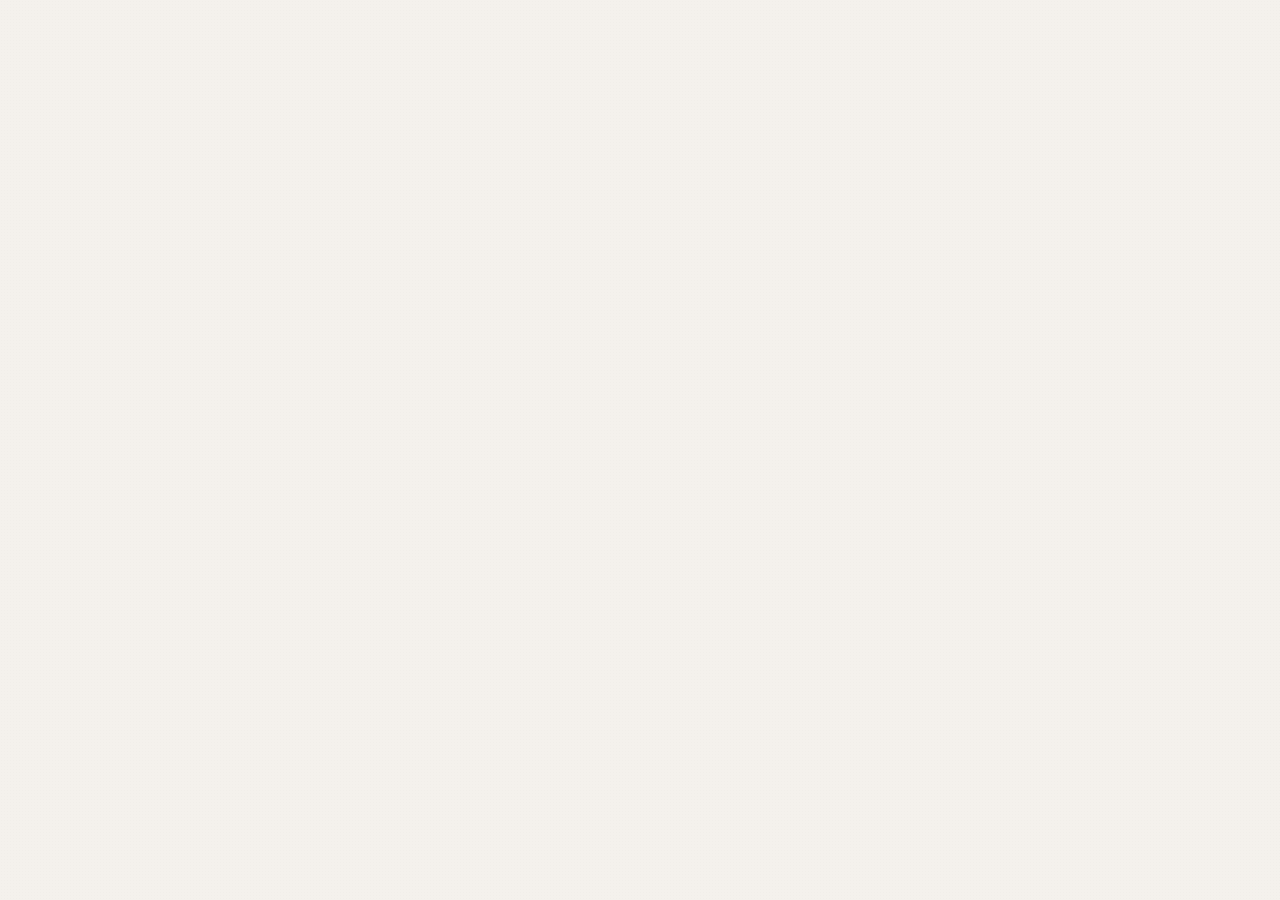
==== commit cb02671b: "Clean roadmap metadata and layout polish" ====
--- a/Roadmap.html
+++ b/Roadmap.html
@@ -1,30 +1,17 @@
 <!doctype html>
-<html lang="en" data-theme="dark">
+<html lang="en">
 <head>
   <meta charset="utf-8" />
   <meta name="viewport" content="width=device-width, initial-scale=1" />
-  <title>The Agent Engineer · Roadmap</title>
-
-  <link rel="preconnect" href="https://fonts.googleapis.com" />
-  <link rel="preconnect" href="https://fonts.gstatic.com" crossorigin />
-  <link href="https://fonts.googleapis.com/css2?family=Inter+Tight:wght@300;400;500;600&family=Instrument+Serif:ital@0;1&family=JetBrains+Mono:wght@400;500&display=swap" rel="stylesheet" />
-
+  <title>Redirecting · The Agent Engineer Roadmap</title>
+  <meta name="robots" content="noindex" />
+  <link rel="canonical" href="https://psr94.github.io/ai-engineer-roadmap-custom/" />
+  <meta http-equiv="refresh" content="0; url=./" />
   <script>
-    (() => {
-      const theme = localStorage.getItem('roadmap-theme') || 'dark';
-      document.documentElement.dataset.theme = theme;
-    })();
+    window.location.replace('./');
   </script>
-  <link rel="stylesheet" href="styles.css?v=4" />
 </head>
 <body>
-  <div id="root"></div>
-
-  <script src="https://unpkg.com/react@18.3.1/umd/react.development.js" integrity="sha384-hD6/rw4ppMLGNu3tX5cjIb+uRZ7UkRJ6BPkLpg4hAu/6onKUg4lLsHAs9EBPT82L" crossorigin="anonymous"></script>
-  <script src="https://unpkg.com/react-dom@18.3.1/umd/react-dom.development.js" integrity="sha384-u6aeetuaXnQ38mYT8rp6sbXaQe3NL9t+IBXmnYxwkUI2Hw4bsp2Wvmx4yRQF1uAm" crossorigin="anonymous"></script>
-  <script src="https://unpkg.com/@babel/standalone@7.29.0/babel.min.js" integrity="sha384-m08KidiNqLdpJqLq95G/LEi8Qvjl/xUYll3QILypMoQ65QorJ9Lvtp2RXYGBFj1y" crossorigin="anonymous"></script>
-
-  <script src="data.js"></script>
-  <script type="text/babel" src="app.jsx"></script>
+  <p><a href="./">Open the roadmap</a></p>
 </body>
 </html>
